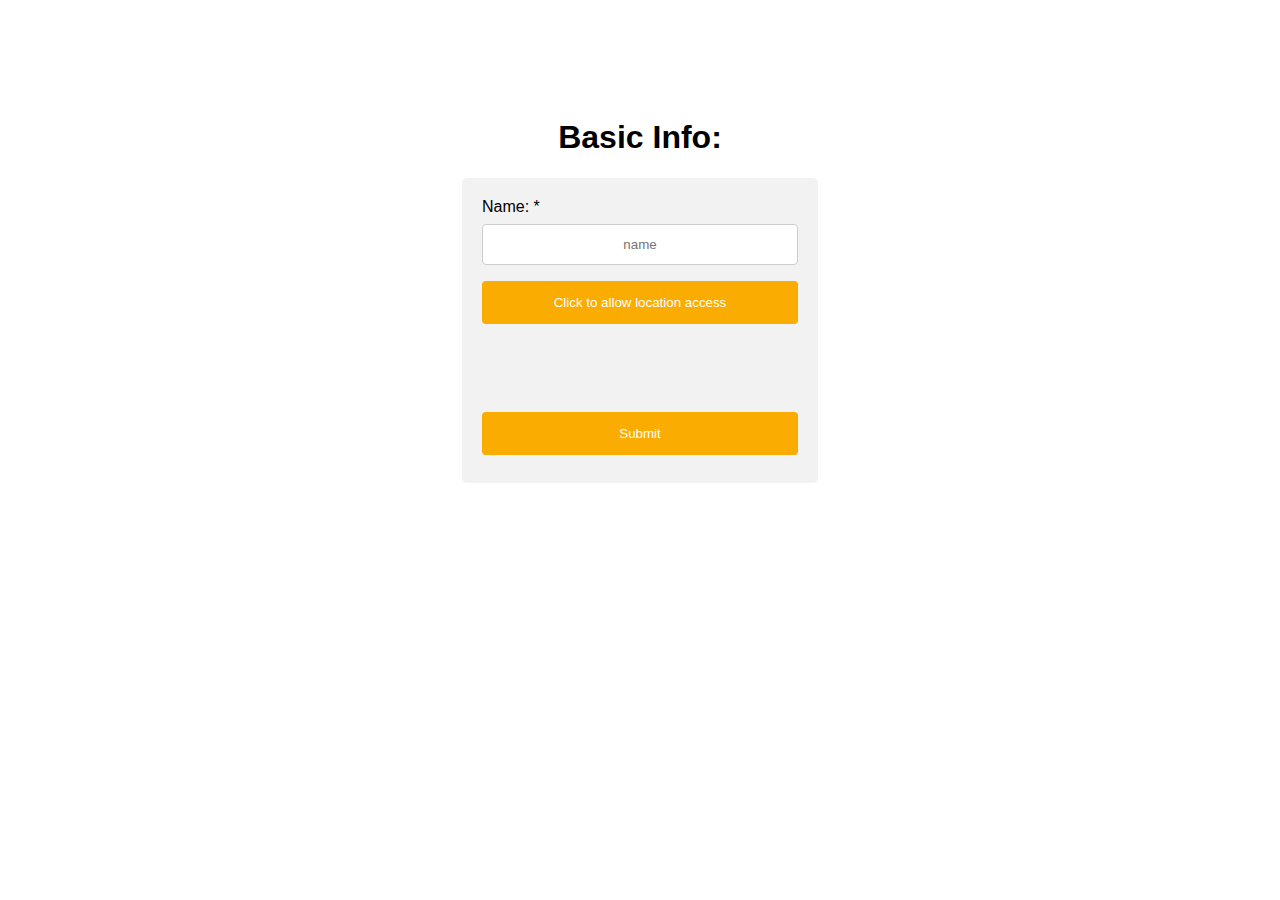
==== info.html @ df2b5649 ":b: ain" ====
<!DOCTYPE html>
<html lang="en">
<head>
    <meta charset="UTF-8">
    <meta http-equiv="X-UA-Compatible" content="IE=edge">
    <meta name="viewport" content="width=device-width, initial-scale=1.0">
    <title>Document</title>

    <link rel="stylesheet" href="info.css">
</head>
<body>
    <br><br><br><br><br>

    <h1>Basic Info:</h1>

    <div>
        <form name="info">
        <label for="name">Name: *</label>
        <input type="text" autocomplete="off" id="name" name="name" placeholder="name">
        <br>
    
        <input type="button" id="address" name="address" value="Click to allow location access" onClick="addressAllow()">

        
        <br><br><br><br><br>

        <input type="button" value="Submit" onClick="saveData()">
        </form>
    </div>

    <script>
        function addressAllow() {
            if (navigator.geolocation) {
                navigator.geolocation.getCurrentPosition(showPosition);
            } else {
                alert("Geolocation is not supported by this browser.");
            }
        }

        function showPosition(position) {
            localStorage.setItem("userLat", position.coords.latitude);
            localStorage.setItem("userLng", position.coords.longitude);
        }


        function saveData() {
            var name = document.forms["info"]["name"].value;

            if (name == "" || addr == "") {
                alert("name is invalid / location access needs to be granted!")
            }

            else {
                localStorage.setItem("name", name);

                window.location.href = "maps.html";
            }
        }

    </script>
</body>
</html>
---- info.css ----
body {
  font-family: "Valera Round", sans-serif;
}

input[type="text"],
select {
  text-align: center;
  width: 100%;
  padding: 12px 20px;
  margin: 8px 0;
  display: inline-block;
  border: 1px solid #ccc;
  border-radius: 4px;
  box-sizing: border-box;
}

input[type="button"] {
  width: 100%;
  background-color: #fbac00;
  color: white;
  padding: 14px 20px;
  margin: 8px 0;
  border: none;
  border-radius: 4px;
  cursor: pointer;
}

input[type="button"]:hover {
  background-color: #f59f00;
}

div {
  margin-left: auto;
  margin-right: auto;
  width: 25%;
  border-radius: 5px;
  background-color: #f2f2f2;
  padding: 20px;
}

h1,
h4 {
  text-align: center;
}
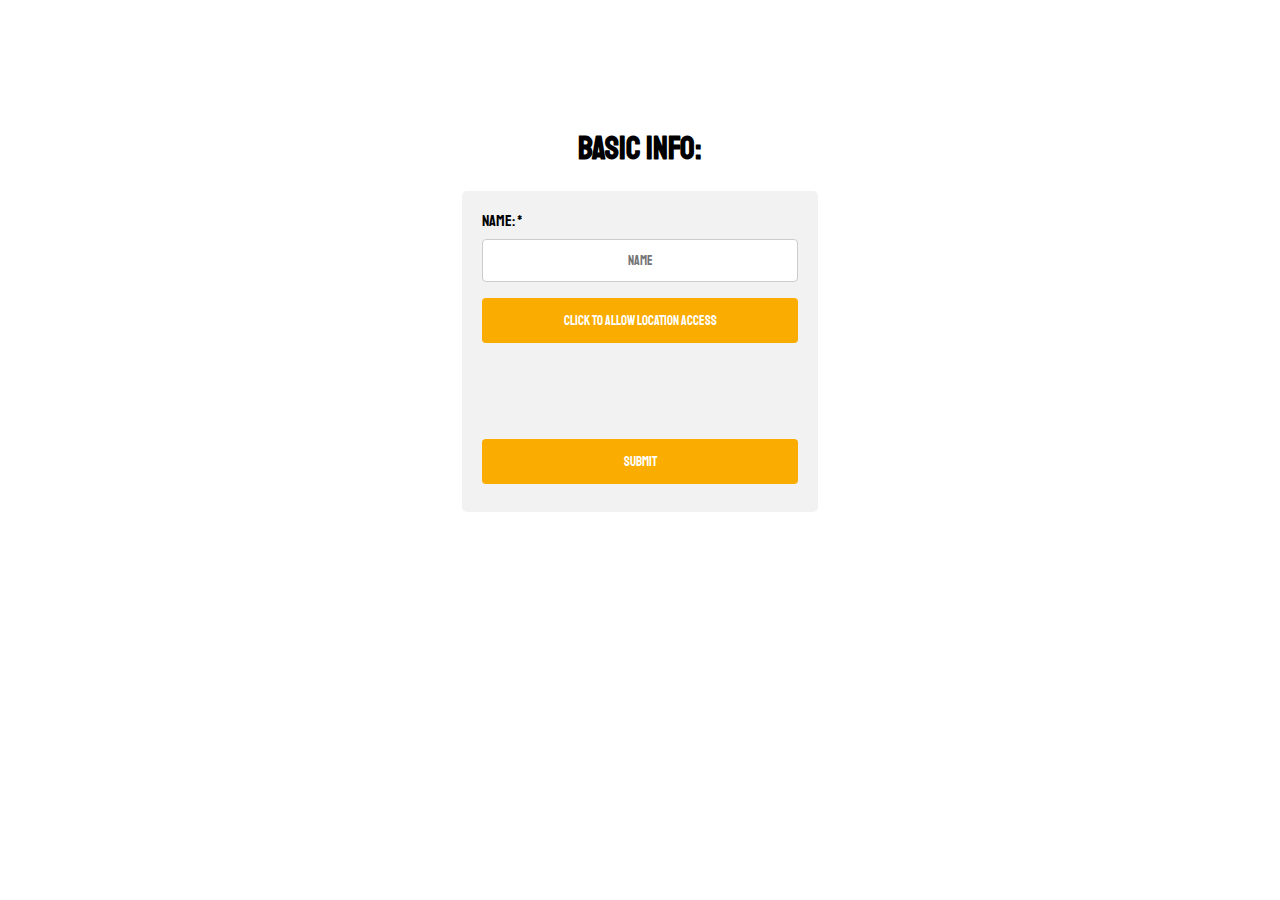
==== commit 55327020: "reorganized things" ====
--- a/info.html
+++ b/info.html
@@ -6,7 +6,9 @@
     <meta name="viewport" content="width=device-width, initial-scale=1.0">
     <title>Document</title>
 
-    <link rel="stylesheet" href="info.css">
+    <link rel="preconnect" href="https://fonts.gstatic.com">
+    <link href="https://fonts.googleapis.com/css2?family=Staatliches&display=swap" rel="stylesheet"> 
+    <link rel="stylesheet" href="css_files/info.css">
 </head>
 <body>
     <br><br><br><br><br>
@@ -46,13 +48,12 @@
         function saveData() {
             var name = document.forms["info"]["name"].value;
 
-            if (name == "" || addr == "") {
+            if (name == "") {
                 alert("name is invalid / location access needs to be granted!")
             }
 
             else {
                 localStorage.setItem("name", name);
-
                 window.location.href = "maps.html";
             }
         }
--- a/css_files/info.css
+++ b/css_files/info.css
@@ -0,0 +1,46 @@
+body {
+  font-family: "Staatliches";
+}
+
+input[type="text"],
+select {
+  font-family: "Staatliches";
+  text-align: center;
+  width: 100%;
+  padding: 12px 20px;
+  margin: 8px 0;
+  display: inline-block;
+  border: 1px solid #ccc;
+  border-radius: 4px;
+  box-sizing: border-box;
+}
+
+input[type="button"] {
+  font-family: "Staatliches";
+  width: 100%;
+  background-color: #fbac00;
+  color: white;
+  padding: 14px 20px;
+  margin: 8px 0;
+  border: none;
+  border-radius: 4px;
+  cursor: pointer;
+}
+
+input[type="button"]:hover {
+  background-color: #f59f00;
+}
+
+div {
+  margin-left: auto;
+  margin-right: auto;
+  width: 25%;
+  border-radius: 5px;
+  background-color: #f2f2f2;
+  padding: 20px;
+}
+
+h1,
+h4 {
+  text-align: center;
+}
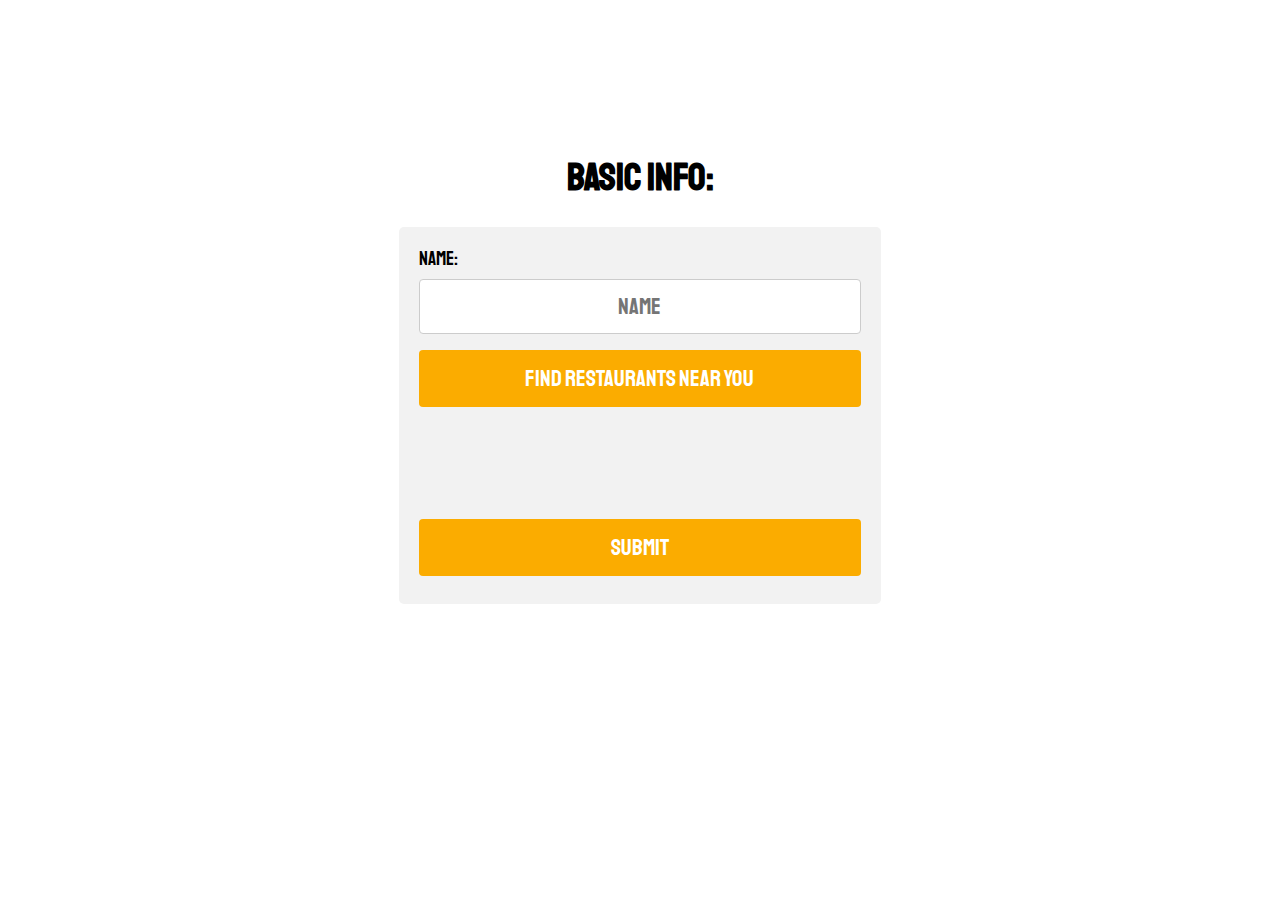
==== commit 31f43c5c: "Lat, long randomizer implementation complete" ====
--- a/info.html
+++ b/info.html
@@ -17,11 +17,11 @@
 
     <div>
         <form name="info">
-        <label for="name">Name: *</label>
+        <label for="name">Name: </label>
         <input type="text" autocomplete="off" id="name" name="name" placeholder="name">
         <br>
     
-        <input type="button" id="address" name="address" value="Click to allow location access" onClick="addressAllow()">
+        <input type="button" id="address" name="address" value="Find restaurants near you" onClick="addressAllow()">
 
         
         <br><br><br><br><br>
@@ -32,6 +32,9 @@
 
     <script>
         function addressAllow() {
+            localStorage.setItem("userLat", 0);
+            localStorage.setItem("userLng", 0);
+
             if (navigator.geolocation) {
                 navigator.geolocation.getCurrentPosition(showPosition);
             } else {
@@ -49,7 +52,7 @@
             var name = document.forms["info"]["name"].value;
 
             if (name == "") {
-                alert("name is invalid / location access needs to be granted!")
+                alert("Enter a name!")
             }
 
             else {
--- a/css_files/info.css
+++ b/css_files/info.css
@@ -1,10 +1,12 @@
 body {
   font-family: "Staatliches";
+  font-size: 120%;
 }
 
 input[type="text"],
 select {
   font-family: "Staatliches";
+  font-size: 120%;
   text-align: center;
   width: 100%;
   padding: 12px 20px;
@@ -16,6 +18,7 @@
 }
 
 input[type="button"] {
+  font-size: 120%;
   font-family: "Staatliches";
   width: 100%;
   background-color: #fbac00;
@@ -34,7 +37,7 @@
 div {
   margin-left: auto;
   margin-right: auto;
-  width: 25%;
+  width: 35%;
   border-radius: 5px;
   background-color: #f2f2f2;
   padding: 20px;
